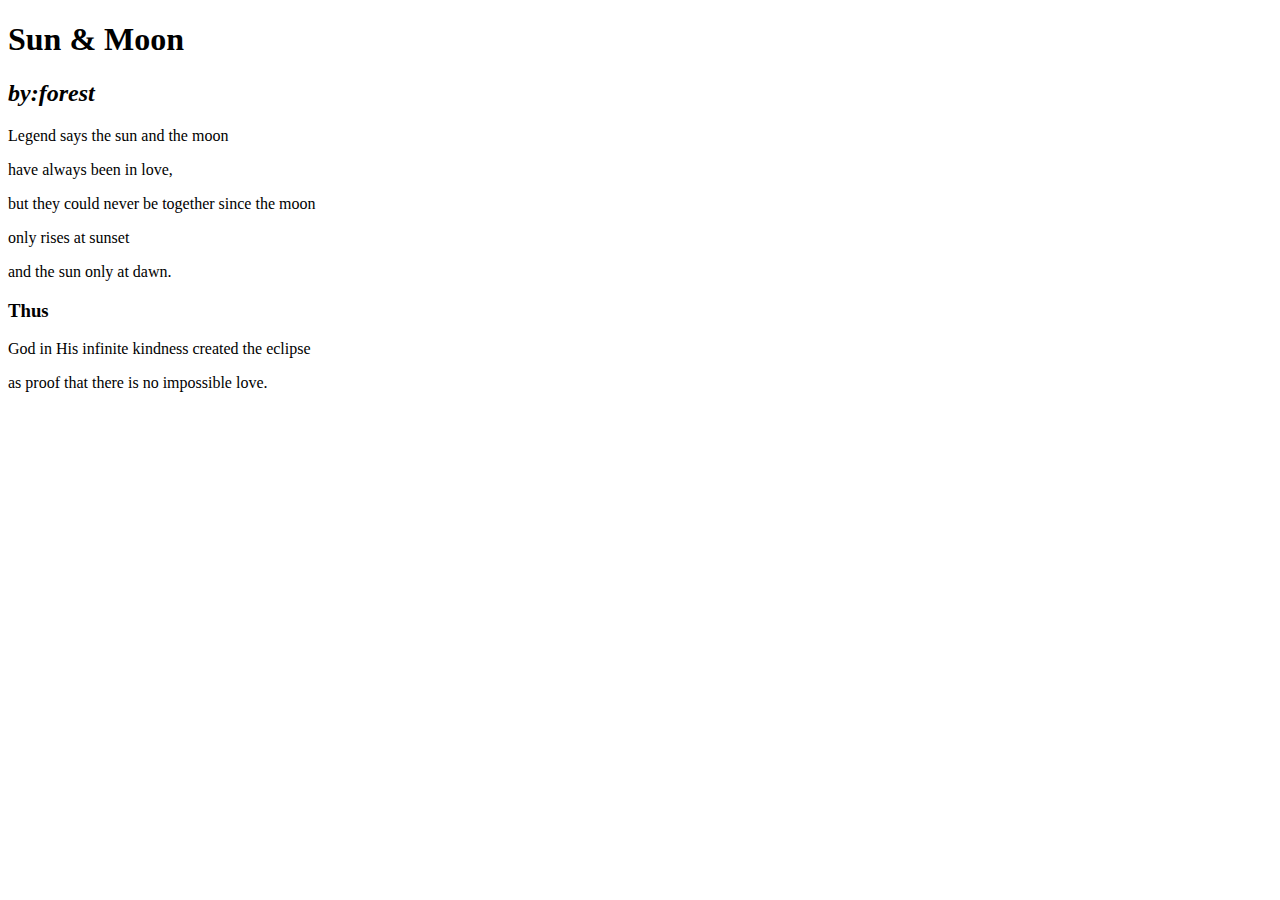
==== HTML/index.html @ 418d0371 "[FEAT] submit table html challenge" ====
<!DOCTYPE html>
<html lang="en">
<head>
    <meta charset="UTF-8">
    <meta name="viewport" content="width=device-width, initial-scale=1.0">
    <title>forestwebsite</title>
</head>
<b><h1>Sun & Moon</h1></b>
<i><h2>by:forest</h2></i>
<body>
<p>Legend says the sun and the moon</p>
<p>have always been in love,</p>
<p>but they could never be together since the moon<p>
<p>only rises at sunset</p>
<p>and the sun only at dawn.</p>
<h3>Thus</h3>
<p>God in His infinite kindness created the eclipse</p>
<p>as proof that there is no impossible love.</p>
</body>
</html>
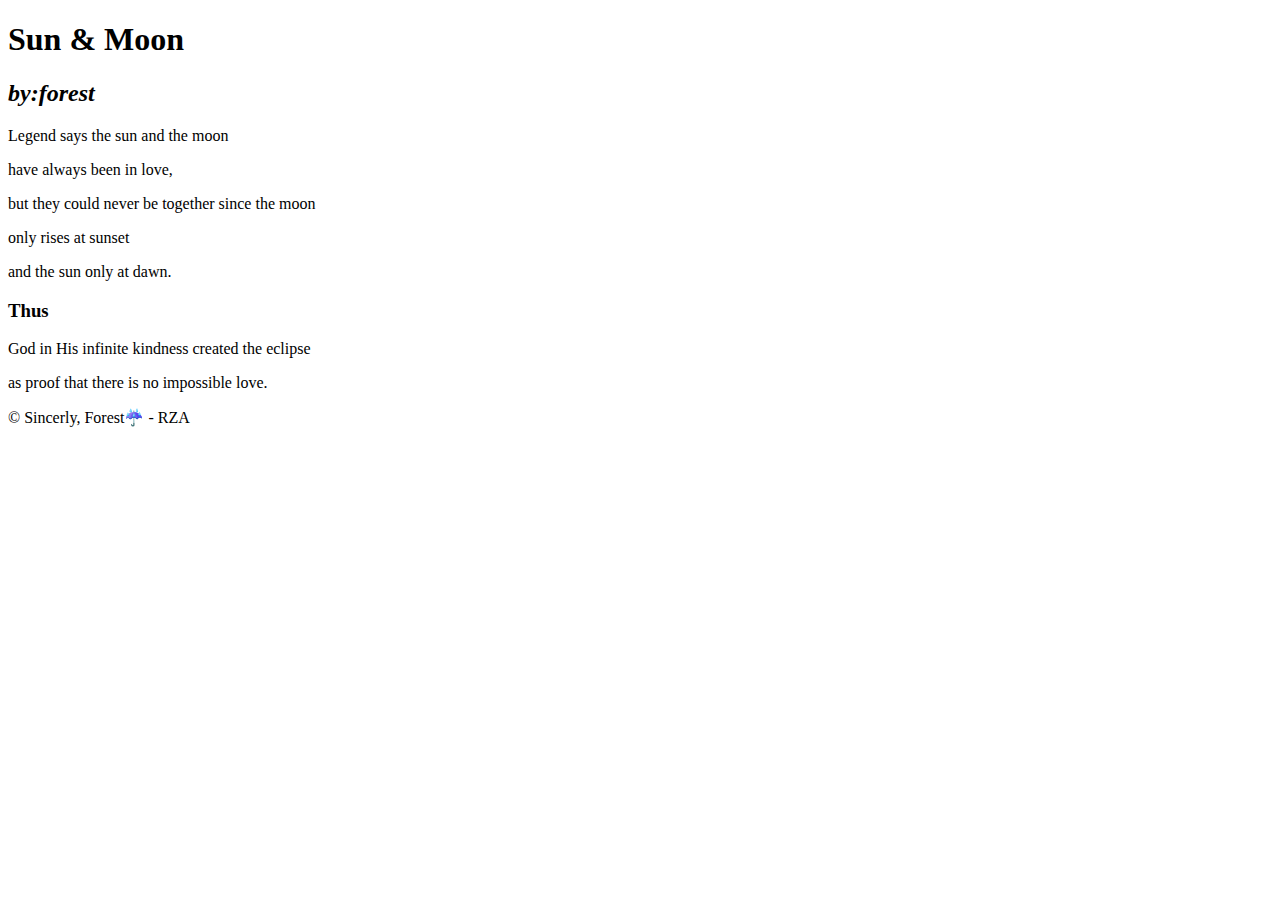
==== commit d5459d1b: "[FEAT] FIRST COMMIT" ====
--- a/HTML/index.html
+++ b/HTML/index.html
@@ -3,8 +3,9 @@
 <head>
     <meta charset="UTF-8">
     <meta name="viewport" content="width=device-width, initial-scale=1.0">
-    <title>forestwebsite</title>
+    <title>forestwebsite.index</title>
 </head>
+
 <b><h1>Sun & Moon</h1></b>
 <i><h2>by:forest</h2></i>
 <body>
@@ -16,5 +17,9 @@
 <h3>Thus</h3>
 <p>God in His infinite kindness created the eclipse</p>
 <p>as proof that there is no impossible love.</p>
+
+<footer>
+    <p>&copy; Sincerly, Forest☔ - RZA </p>
+</footer>
 </body>
 </html>